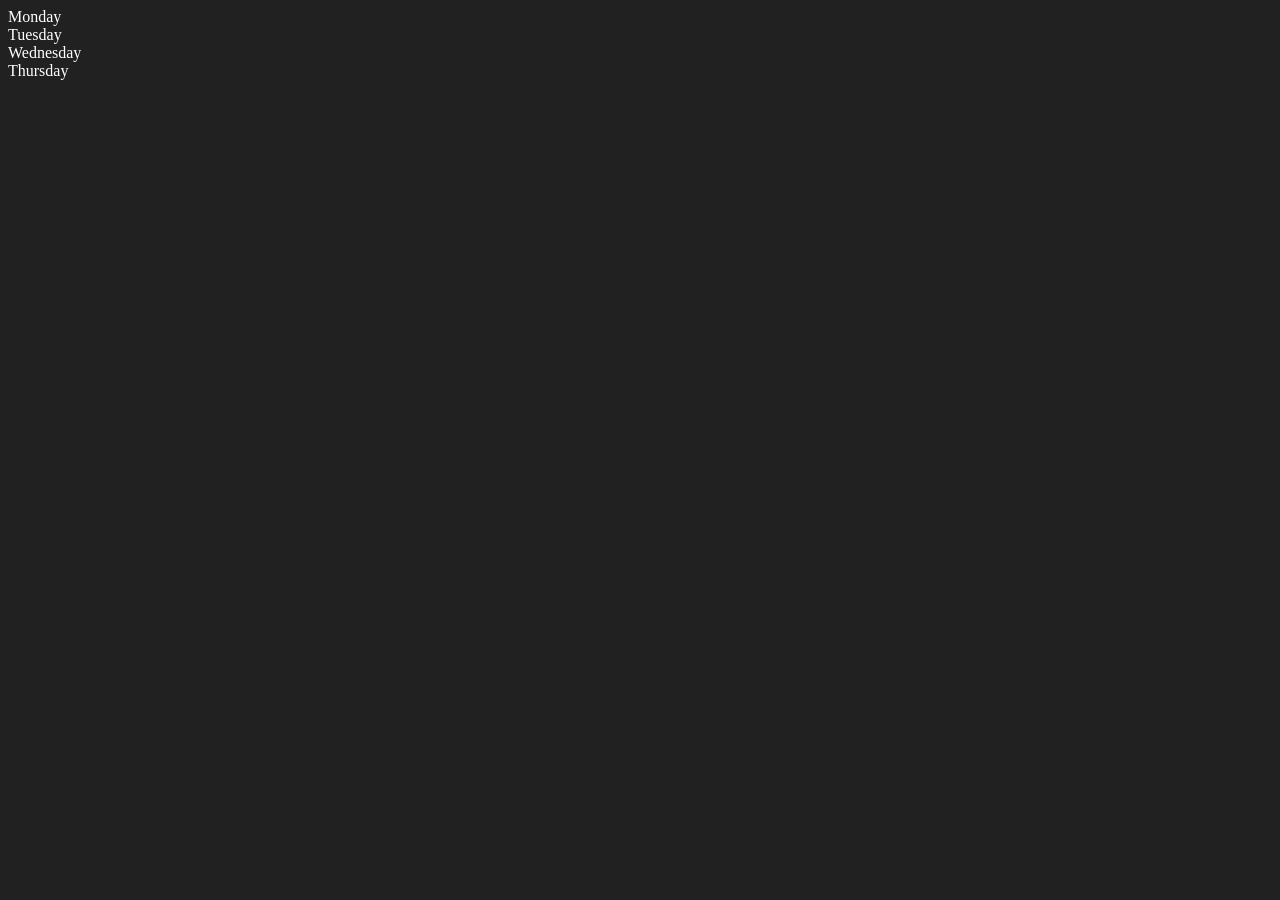
==== 05_dom/two.html @ 4eec57fa "dom learning" ====
<!DOCTYPE html>
<html lang="en">
    <head>
        <meta charset="UTF-8">
        <title>DOM Learning</title>
    </head>

    <body style="background-color: #212121; color: #fff;">
        <div class="parent">
            <div class="day">Monday</div>
            <div class="day">Tuesday</div>
            <div class="day">Wednesday</div>
            <div class="day">Thursday</div>
        </div>
    </body>

    <script>
        const parent = document.querySelector('.parent');
        // console.log(parent);
        // console.log(parent.children);
        // console.log(parent.children[1].innerHTML);


    for(let i =0; i<parent.children.length; i++)
    {
        console.log(parent.children[i].innerHTML);
    }
        
    </script>
</html>
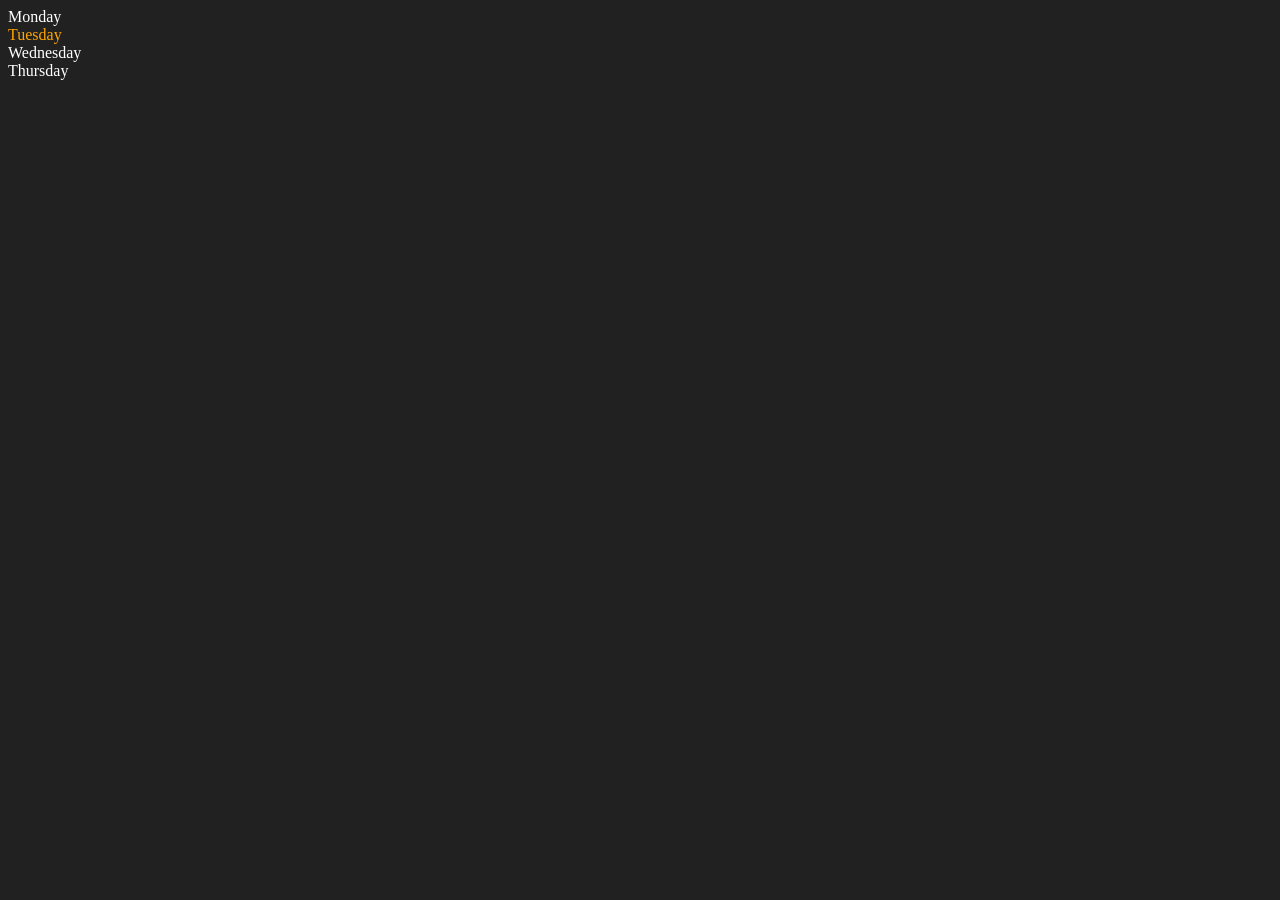
==== commit 5f413fee: "Dom learning" ====
--- a/05_dom/two.html
+++ b/05_dom/two.html
@@ -23,8 +23,19 @@
 
     for(let i =0; i<parent.children.length; i++)
     {
-        console.log(parent.children[i].innerHTML);
+        //console.log(parent.children[i].innerHTML);
     }
+        parent.children[1].style.color = 'orange';
+        //console.log(parent.firstElementChild);
+        
+        const dayOne = document.querySelector('.day');
+        console.log(dayOne);
+
+        console.log(dayOne.parentElement);
+        
+        
         
     </script>
+
+    
 </html>
